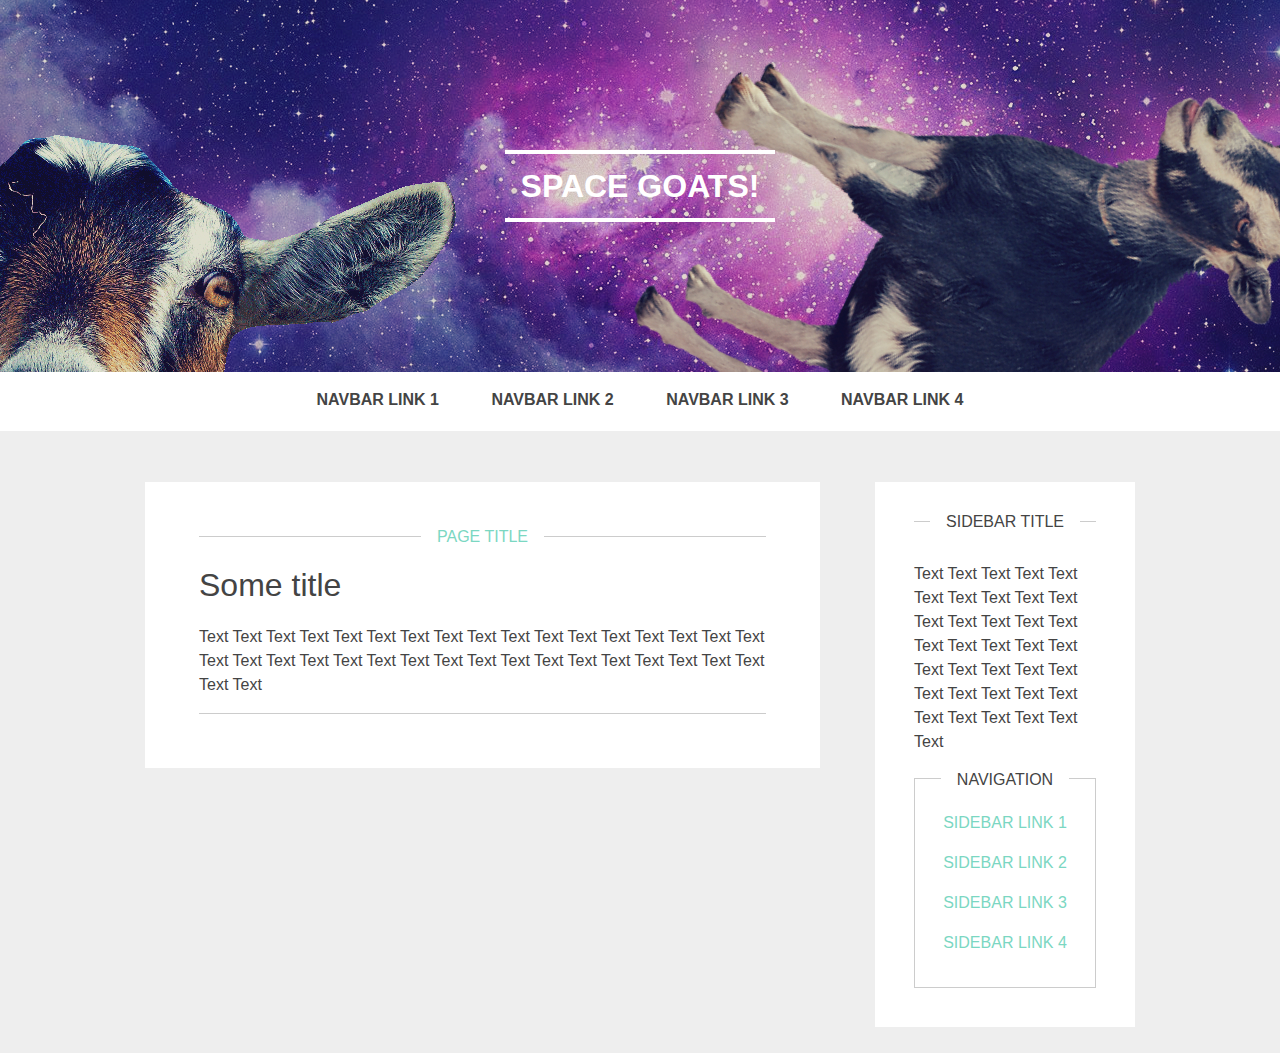
==== src/main/webapp/index.html @ 02d7b456 "first commit" ====
<!DOCTYPE html>
<html lang="en">

<html>
<head>
    <meta charset="utf-8">
    <meta name="viewport" content="width=device-width, initial-scale=1.0">
    <title>Space Goats!</title>
    <link rel="stylesheet" type="text/css" href="style.css">
</head>

<body>

<div class="header">
    <a href="/"><h1>Space Goats!</h1></a>
</div>

<nav>
    <ul>
        <a href="/"><li>Navbar link 1</li></a>
        <a href="/"><li>Navbar link 2</li></a>

        <a href="/"><li>Navbar link 3</li></a>
        <a href="/"><li>Navbar link 4</li></a>
    </ul>
</nav>

<div class="wrapper">
    <div class="content">
        <div class="container">
            <div class="containerhead">
                <div class="title"><a href="">Page title</a></div>
            </div>
            <h1>Some title</h1>
            <p>
                Text Text Text Text Text Text Text Text Text Text Text Text
                Text Text Text Text Text Text Text Text Text Text Text Text
                Text Text Text Text Text Text Text Text Text Text Text Text
            </p>
            <div class="containerfoot"></div>
        </div>
    </div>

    <div class="sidebar">
        <div class="sbcontainer">
            <div class="containerhead">
                <div class="title">Sidebar title</div>
            </div>

            <div class="desc">
                <p>
                    Text Text Text Text Text Text Text Text Text Text Text Text
                    Text Text Text Text Text Text Text Text Text Text Text Text
                    Text Text Text Text Text Text Text Text Text Text Text Text
                </p>
            </div>

            <ul class="links">
                <div class="linktitle">Navigation</div>
                <li><a href="/">Sidebar link 1</a></li>
                <li><a href="/">Sidebar link 2</a></li>
                <li><a href="/">Sidebar link 3</a></li>
                <li><a href="/">Sidebar link 4</a></li>
            </ul>

        </div>
    </div>

</div>
</body>
</html>
---- src/main/webapp/style.css ----
body {
    background:#eeeeee;
    color:#444444;
    font-family:Roboto, 'Gibson', sans-serif;
    font-size:100%;
    line-height:1.5;
    margin:0px;
    word-wrap:break-word;
}

a {
    color:#7bd7c2;
    text-decoration:none;
}

a:hover {
    color:#777777;
}

a img {
    border:none;
}

h1, h2, h3, h4, h5, h6 {
    font-weight:normal;
    margin:0px;
    padding:0px;
}

img {
    max-width:100%;
    height:auto;
}

.header {
    padding:150px 0px;
    text-align:center;
    width:100%;
    background:url('galaxygoats.jpg') center;
}


.header h1 {
    border-bottom:4px solid #ffffff;
    border-top:4px solid #ffffff;
    display:inline-block;
    font-family:'Brutal Type', sans-serif;
    font-weight:bold;
    padding:8px 16px;
    text-transform:uppercase;
}

.header a {
    color:#ffffff;
}

nav {
    background:#ffffff;
    margin:0px;
    padding:0px;
    position:relative;
    text-align:center;
    width:100%;
}

nav a, nav a:hover {
    color:#444444
}

nav ul {
    font-weight:bold;
    list-style:none;
    margin:0px auto;
    padding:0px;
    text-transform:uppercase;
}

nav li {
    border-bottom:3px solid #ffffff;
    display:inline-block;
    font-size:16px;
    margin:0px auto;
    padding:16px 24px;
}

nav li:hover {
    border-bottom:3px solid #444444;
}

/* MEDIA QUERIES FOR RESPONSIVE LAYOUT */
@media (min-width:1020px) {
    .wrapper { width:990px; }
    .sidebar { margin:0px 0px 0px 730px; width:260px; }
    .content { float:left; width:675px; }
    .sbcontainer { margin:0 0 10% 0; padding:15%; }
}

@media (min-width:750px) and (max-width:1019px) { /* one column */
    .wrapper { width:675px; }
    .sidebar { clear:both; }
    .sbcontainer { margin:5% 0; padding:10%; }
}

@media (max-width:749px) { /* one column */
    .wrapper { width:90%; }
    .sidebar { clear:both; }
    .sbcontainer { margin:5% 0; padding:10%; }
}

.wrapper { margin:0 auto; padding:4% 0 0 0; }

.sidebar {
    text-align:center;
}

.sbcontainer {
    background:#ffffff;
}

.sbcontainer h2 {
    border-bottom:1px solid #ccc;
    margin:0px 0px 12px 0px;
    padding:0px 0px 8px 0px;
}

.desc {
    text-align:left;
}

ul.links {
    border:1px solid #ccc;
    list-style:none;
    margin:24px 0px 0px 0px;
    padding:0px 24px 24px;
    text-transform:uppercase;
}

.linktitle {
    background:#ffffff;
    display:inline-block;
    padding:0px 16px;
    position:relative;
    top:-11px;
}

ul.links li {
    margin:0;
    padding:8px 0px;
}

.container {
    background:#ffffff;
    margin:0 0 5% 0;
    padding:8%;
}

.containerhead{
    border-top:1px solid #ccc;
    text-align:center;
    text-transform:uppercase;
}

.title {
    background:#ffffff;
    display:inline-block;
    padding:0px 16px;
    position:relative;
    top:-12px;
}

.containerfoot {
    border-top:1px solid #ccc;
    font-size:14px;
    text-align:center;
}
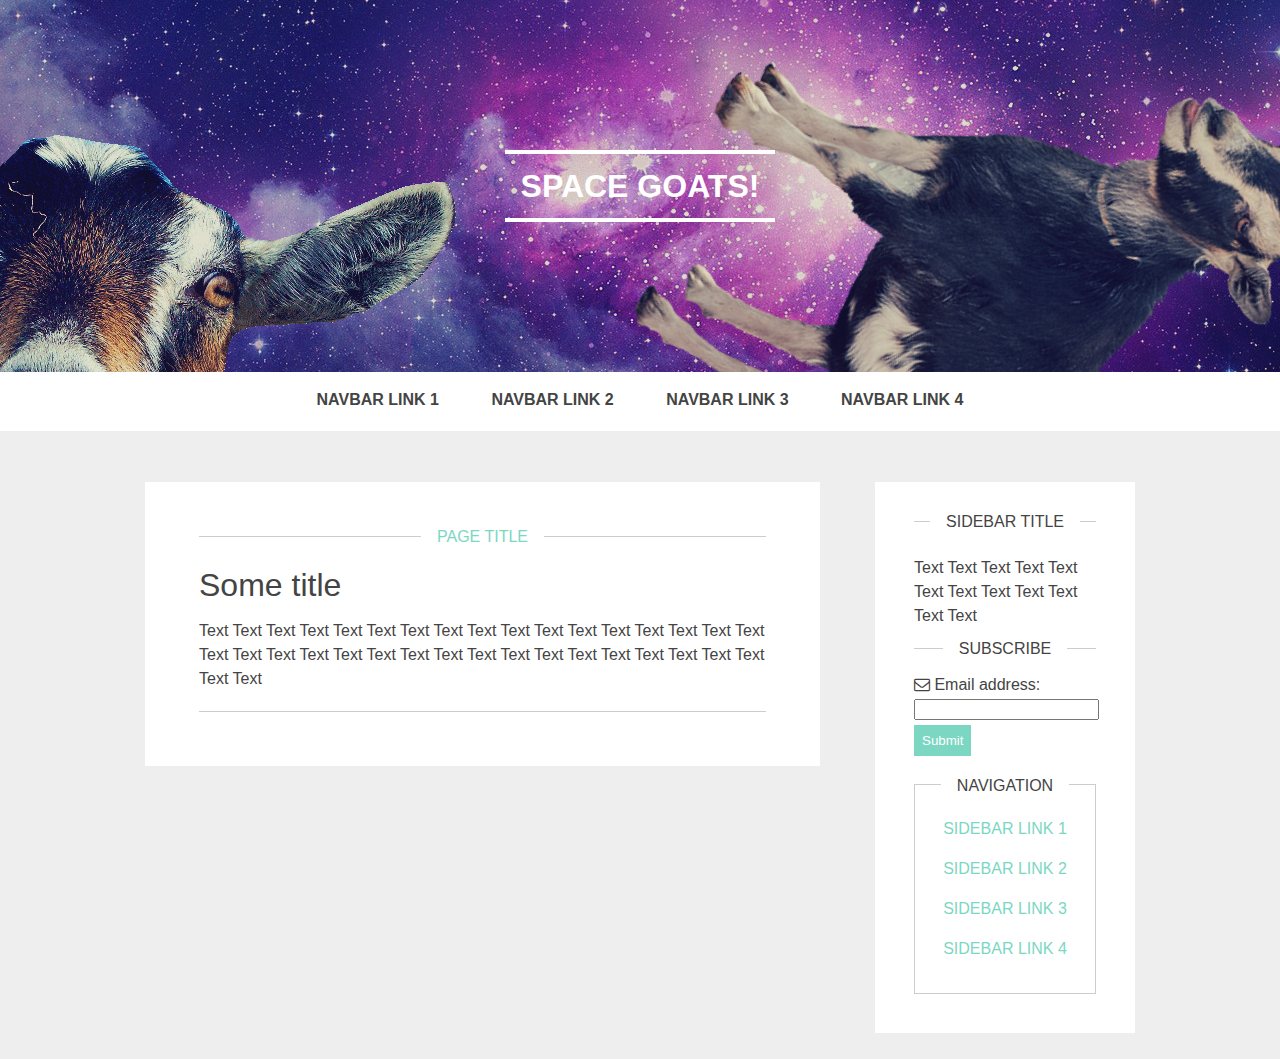
==== commit 5609ebcc: "Add email form and formatting" ====
--- a/src/main/webapp/index.html
+++ b/src/main/webapp/index.html
@@ -6,6 +6,7 @@
     <meta charset="utf-8">
     <meta name="viewport" content="width=device-width, initial-scale=1.0">
     <title>Space Goats!</title>
+    <link rel="stylesheet" href="https://cdnjs.cloudflare.com/ajax/libs/font-awesome/4.7.0/css/font-awesome.min.css">
     <link rel="stylesheet" type="text/css" href="style.css">
 </head>
 
@@ -50,9 +51,20 @@
             <div class="desc">
                 <p>
                     Text Text Text Text Text Text Text Text Text Text Text Text
-                    Text Text Text Text Text Text Text Text Text Text Text Text
-                    Text Text Text Text Text Text Text Text Text Text Text Text
                 </p>
+
+                <div class="containerhead">
+                    <div class="title">Subscribe</div>
+                </div>
+
+                <form action="/subscribed.html">
+                    <i class="fa fa-envelope-o"></i>
+                    Email address:<br>
+                    <input type="text" name="email">
+                    <br>
+                    <input type="submit" value="Submit">
+                </form>
+
             </div>
 
             <ul class="links">
--- a/src/main/webapp/style.css
+++ b/src/main/webapp/style.css
@@ -25,6 +25,12 @@
     font-weight:normal;
     margin:0px;
     padding:0px;
+}
+
+p {
+    font-weight:normal;
+    margin:0px 0px 10px 0px;
+    padding:10px 0px 10px 0px;
 }
 
 img {
@@ -118,6 +124,7 @@
 }
 
 .sbcontainer h2 {
+    text-align:center;
     border-bottom:1px solid #ccc;
     margin:0px 0px 12px 0px;
     padding:0px 0px 8px 0px;
@@ -173,3 +180,17 @@
     font-size:14px;
     text-align:center;
 }
+
+input[type=button], input[type=submit], input[type=reset] {
+  background-color:#7bd7c2;
+  border: none;
+  color:#ffffff;
+  padding:8px 8px;
+  text-decoration:none;
+  margin:4px 0px;
+  cursor:pointer;
+}
+
+input[type=text] {
+
+}
